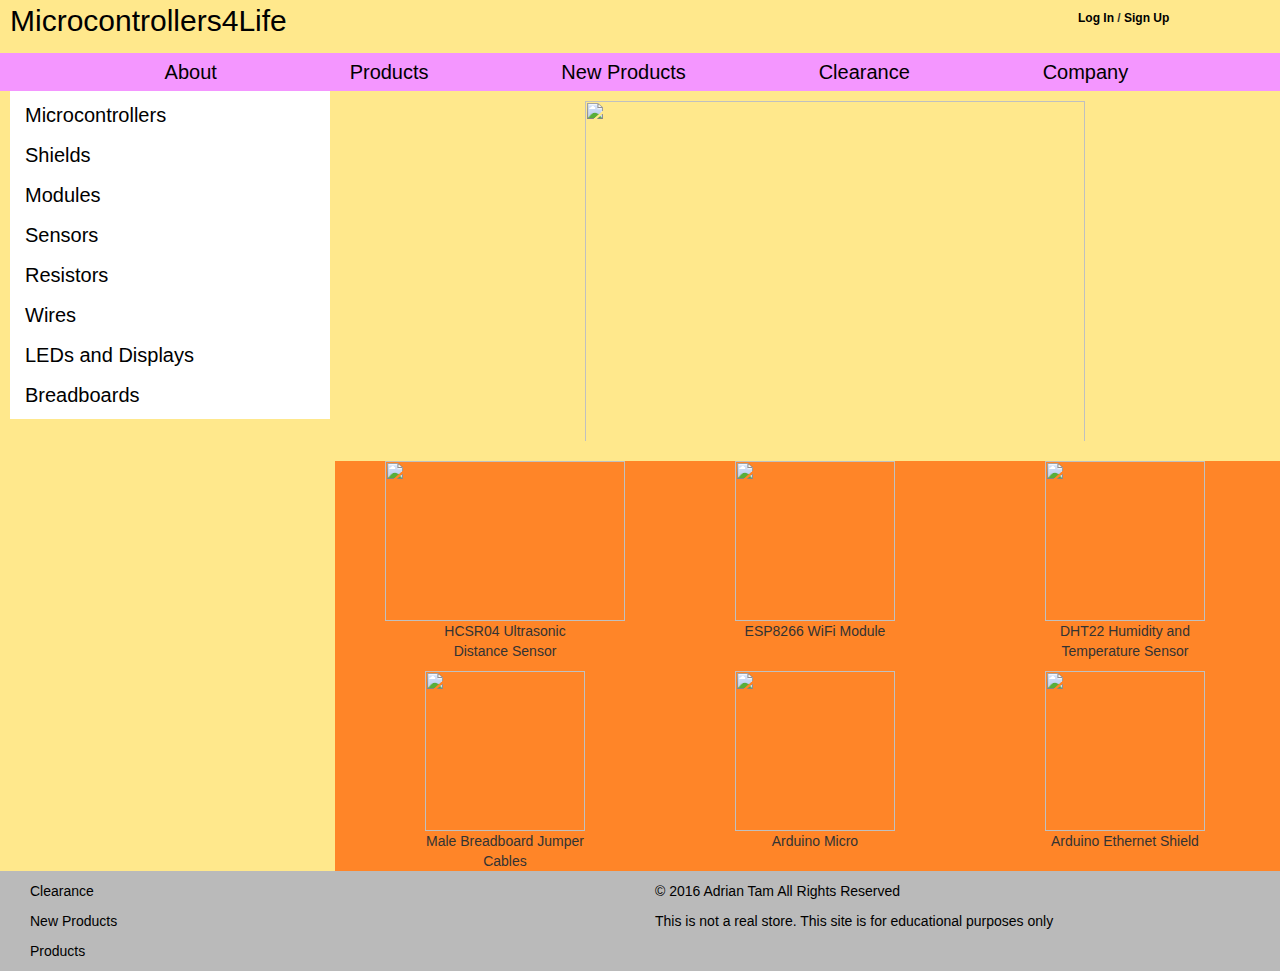
==== shop/index.html @ 39f82e35 "a" ====
<!DOCTYPE html>
<html >
<head>
  <meta charset="UTF-8">
  <title>Shop Exercise</title>
      <link rel="stylesheet" href="css/style.css">
      <link rel="stylesheet" href="css/bootstrap.css">
      <script type="text/javascript" src="js/bootstrap.js"></script>
      <script src="https://ajax.googleapis.com/ajax/libs/jquery/3.1.1/jquery.min.js"></script>
      <link rel="icon" type="image/png" sizes="32x32" href="Trump_0.png">
</head>
<body>
  <body bgcolor="ffe88c">
  <div class="header">
    <div class="companyLogo">
      <a href="index.html">
        <p>Microcontrollers4Life</p>
      </a>
    </div>
    <div class="loginSignup">
      <a href="login.html">
        <span>Log In</span>
      </a>
      <span> / </span>
      <a href="signUp">
        <span>Sign Up</span>
      </a>
    </div>
    <div class="menuBar">
      <a href="about.html">
        About
      </a>
      <a href="products.html">
        Products
      </a>
      <a href="newProducts.html">
        New Products
      </a>
      <a href="clearance.html">
        Clearance
      </a>
      <a href="company.html">
        Company
      </a>
    </div>
  </div>
  <div class="productCategories col-md-3">
    <a href="microcontrollers.html">
      <li>Microcontrollers</li>
    </a>
    <a href="shields.html">
      <li>Shields</li>
    </a>
    <a href="modules.html">
      <li>Modules</li>
    </a>
    <a href="sensors.html">
      <li>Sensors</li>
    </a>
    <a href="resistors.html">
      <li>Resistors</li>
    </a>
    <a href="wires.html">
      <li>Wires</li>
    </a>
    <a href="ledndisplays.html">
      <li>LEDs and Displays</li>
    </a>
    <a href="breadboards.html">
      <li>Breadboards</li>
    </a>
  </div>
  <div class="banner col-md-9">
    <img src="http://i63.tinypic.com/21dqsci.jpg" id="banner">
  </div>
  <div class="row featuredProducts col-md-9">
    <div class="featured1 col-md-4">
      <a href="hcsr04.html">
        <img src="https://electrosome.com/wp-content/uploads/2014/08/HC-SR04-Ultrasonic-Sensor.jpg" id="hcsr04">
      </a>
      <p class="featuredText">HCSR04 Ultrasonic Distance Sensor</p>
    </div>
    <div class="featured2 col-md-4">
      <a href="esp8266.html">
        <img src="https://evomedia.evothings.com/2015/07/esp8266.jpg" id="esp8266">
      </a>
      <p class="featuredText">ESP8266 WiFi Module</p>
    </div>
    <div class="featured3 col-md-4">
      <a href="dht22.html">
        <img src="http://hub360.com.ng/wp-content/uploads/2015/05/humidity-temperature-sensor-dht22-500x500.jpg" id="dht22">
      </a>
      <p class="featuredText">DHT22 Humidity and Temperature Sensor<p>
    </div>
    <div class="featured4 col-md-4">
      <a href="malejumper.html">
        <img src="http://img.banggood.com/images/upload/2012/chenjianwei/SKU095005.jpg" id="maleJumper">
      </a>
      <p class="featuredText">Male Breadboard Jumper Cables</p>
    </div>
    <div class="featured5 col-md-4">
      <a href="arduinomicro.html">
        <img src="https://statics3.seeedstudio.com/images/product/Arduino%20Micro.jpg" id="arduinoMicro">
      </a>
      <p class="featuredText">Arduino Micro</p>
    </div>
    <div class="featured6 col-md-4">
      <a href="ethernetshield.html">
        <img src="https://cdn.sparkfun.com//assets/parts/2/3/7/0/09026-01c.jpg" id="ethernetShield">
      </a>
      <p class="featuredText">Arduino Ethernet Shield</p>
    </div>
  </div>
  <div class="footer col-xs-12 col-md-12">
    <div class="siteMap col-md-6">
      <p>Clearance</p>
      <p>New Products</p>
      <p>Products</p>
    </div>
    <div class="disclaimer col-md-6">
      <p> &copy; 2016 Adrian Tam All Rights Reserved </p>
      <p> This is not a real store. This site is for educational purposes only </p>
    </div>
  </div>
</body>
  <script src='https://cdnjs.cloudflare.com/ajax/libs/jquery/3.1.0/jquery.min.js'></script>
</body>
</html>
---- shop/css/style.css ----
.companyLogo {
  font-size: 30px;
  color: black;
  width: 23%;
  display: inline-block;
  margin-left: 10px;
}
.companyLogo a {
  color: black;
}
a:link {
  text-decoration: none;
  color: black;
}
a:visited {
  text-decoration: none;
  color: black;
}
a:hover {
  text-decoration: none;
  color: black;
}
a:active {
  text-decoration: none;
  color:black;
}
.menuBar {
  background-color: #f496ff;
  width:  101%;
  padding-left: 10px;
  padding-right: 10px;
  padding-top: 5px;
  padding-bottom: 5px;
  display: inline-block;
  text-align: center;
  font-size: 20px;
}
.menuBar a {
  display: inline;
  margin: 5px 5%;
}
li {
  list-style-type: none;
  line-height: 40px;
}
.loginSignup {
  font-size: 12px;
  width: 15%;
  font-weight: bold;
  display: inline-block;
  float: right;
  margin: 10px;
}
.productCategories {
  width: 23%;
  background-color: #ffffff;
  padding-top: 4px;
  padding-bottom: 4px;
  padding-right: 10px;
  padding-left: 10px;
  display: inline-block;
  left: 10px;
  font-size: 20px;
  height: 100%;
}
.banner {
  display: inline-block;
}
#banner {
  height: 350px;
  width: 500px;
  margin-left: 250px;
  padding-top: 10px;
}
#hcsr04{
  height: 160px;
  width: 240px;
}
#esp8266 {
  height: 160px;
  width: 160px;
}
#dht22 {
  height: 160px;
  width: 160px;
}
.featuredProducts {
  background-color: #ff8528;
  float: right !important;
  width: 76%;
  margin-top: 20px;
  text-align: center;

}
.featuredText {
  width: 58%;
  margin: 0 auto;
}
#maleJumper {
  height: 160px;
  width: 160px;
}
#arduinoMicro {
  width: 160px;
  height: 160px;
}
#ethernetShield {
  width: 160px;
  height: 160px;
}
.featured6 {
  width: 160px;
}
.footer {
  background-color: #bababa;
  color: #000000;
}
.disclaimer {
  padding-top: 10px;
}
.siteMap {
  padding-top: 10px;
}
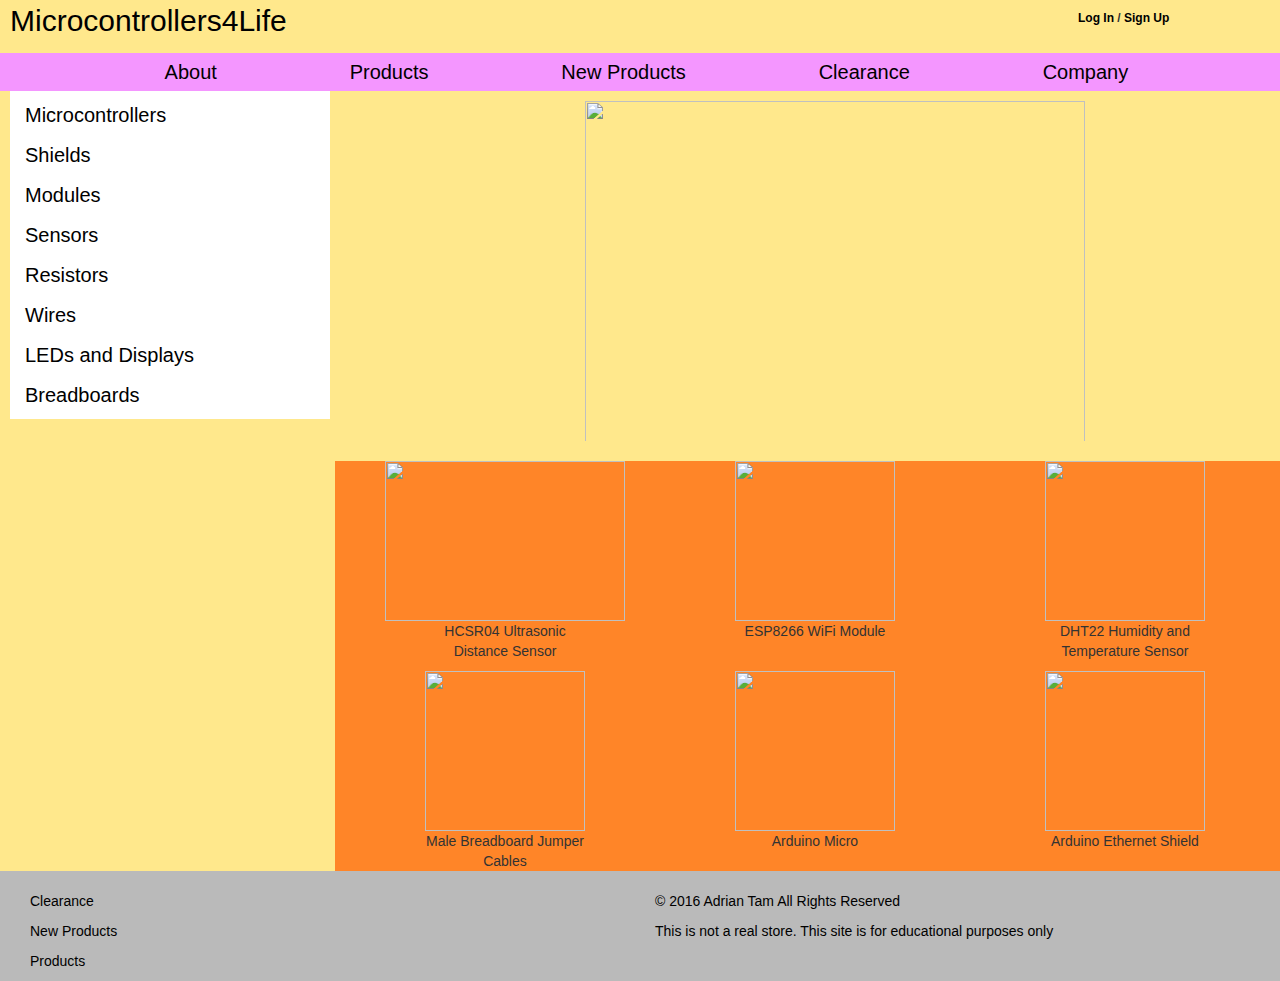
==== commit e1209e22: "q" ====
--- a/shop/index.html
+++ b/shop/index.html
@@ -44,7 +44,7 @@
       </a>
     </div>
   </div>
-  <div class="productCategories col-md-3">
+  <div class="productCategories col-xs-9 col-md-3">
     <a href="microcontrollers.html">
       <li>Microcontrollers</li>
     </a>
@@ -73,7 +73,7 @@
   <div class="banner col-md-9">
     <img src="http://i63.tinypic.com/21dqsci.jpg" id="banner">
   </div>
-  <div class="row featuredProducts col-md-9">
+  <div class="row featuredProducts col-xs-12 col-md-9">
     <div class="featured1 col-md-4">
       <a href="hcsr04.html">
         <img src="https://electrosome.com/wp-content/uploads/2014/08/HC-SR04-Ultrasonic-Sensor.jpg" id="hcsr04">
--- a/shop/css/style.css
+++ b/shop/css/style.css
@@ -116,8 +116,8 @@
   color: #000000;
 }
 .disclaimer {
-  padding-top: 10px;
+  padding-top: 20px;
 }
 .siteMap {
-  padding-top: 10px;
+  padding-top: 20px;
 }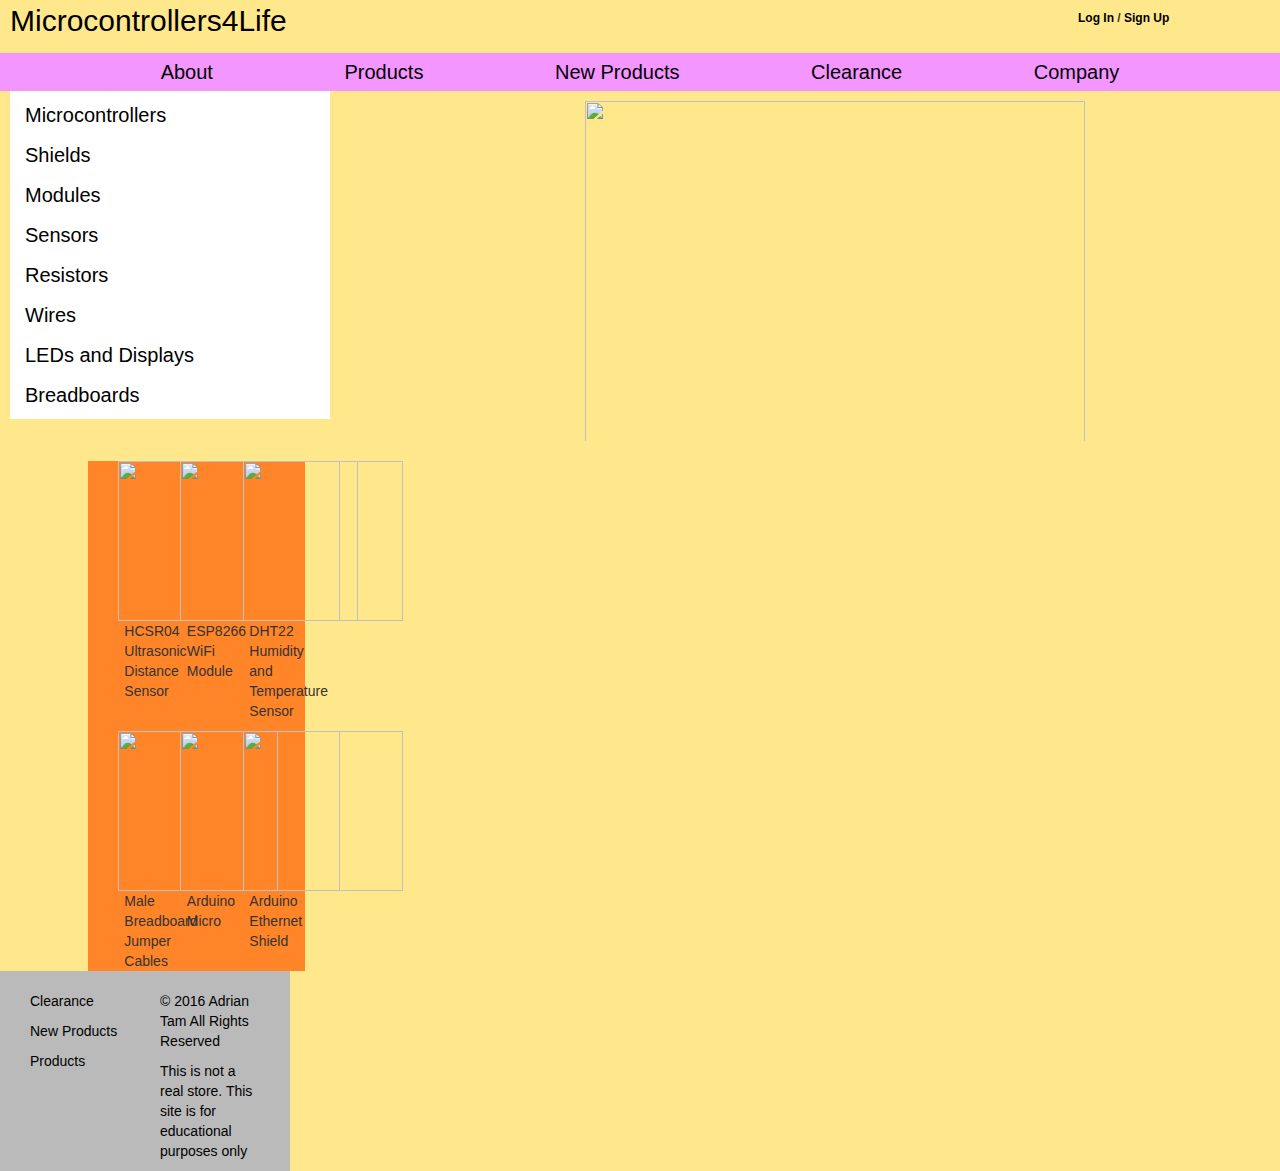
==== commit df78a548: "h" ====
--- a/shop/index.html
+++ b/shop/index.html
@@ -73,6 +73,7 @@
   <div class="banner col-md-9">
     <img src="http://i63.tinypic.com/21dqsci.jpg" id="banner">
   </div>
+  <div class="row emptySpace col-md-3">
   <div class="row featuredProducts col-xs-12 col-md-9">
     <div class="featured1 col-md-4">
       <a href="hcsr04.html">
--- a/shop/css/style.css
+++ b/shop/css/style.css
@@ -26,7 +26,7 @@
 }
 .menuBar {
   background-color: #f496ff;
-  width:  101%;
+  width:  100%;
   padding-left: 10px;
   padding-right: 10px;
   padding-top: 5px;
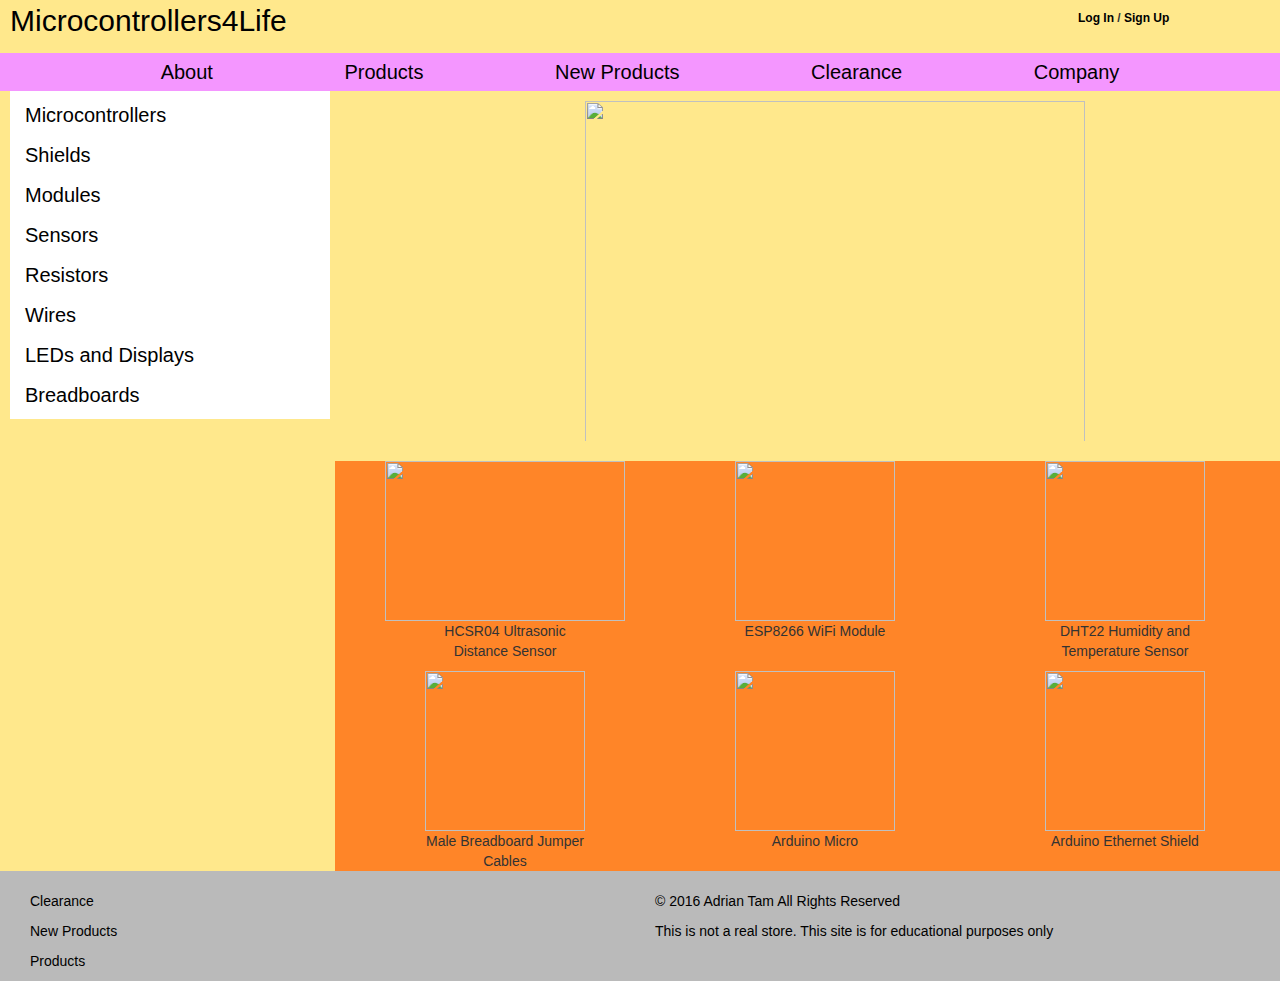
==== commit 65efa5c1: "q" ====
--- a/shop/index.html
+++ b/shop/index.html
@@ -74,6 +74,7 @@
     <img src="http://i63.tinypic.com/21dqsci.jpg" id="banner">
   </div>
   <div class="row emptySpace col-md-3">
+  </div>
   <div class="row featuredProducts col-xs-12 col-md-9">
     <div class="featured1 col-md-4">
       <a href="hcsr04.html">
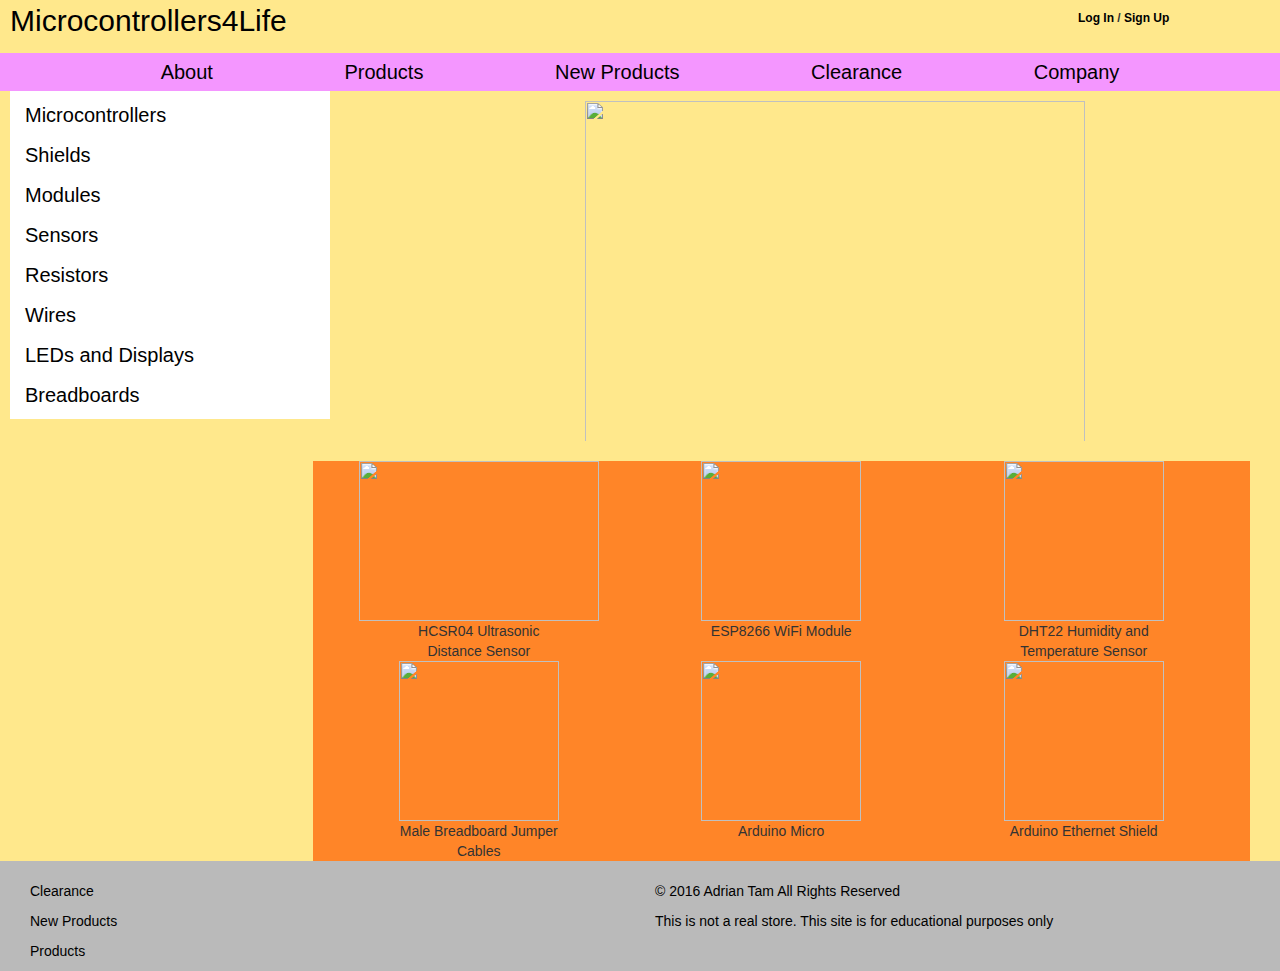
==== commit 5ea31c0d: "s" ====
--- a/shop/index.html
+++ b/shop/index.html
@@ -73,44 +73,46 @@
   <div class="banner col-md-9">
     <img src="http://i63.tinypic.com/21dqsci.jpg" id="banner">
   </div>
-  <div class="row emptySpace col-md-3">
-  </div>
-  <div class="row featuredProducts col-xs-12 col-md-9">
-    <div class="featured1 col-md-4">
-      <a href="hcsr04.html">
-        <img src="https://electrosome.com/wp-content/uploads/2014/08/HC-SR04-Ultrasonic-Sensor.jpg" id="hcsr04">
-      </a>
-      <p class="featuredText">HCSR04 Ultrasonic Distance Sensor</p>
+  <div class="row col-md-12">
+    <div class="emptySpace col-md-3">
     </div>
-    <div class="featured2 col-md-4">
-      <a href="esp8266.html">
-        <img src="https://evomedia.evothings.com/2015/07/esp8266.jpg" id="esp8266">
-      </a>
-      <p class="featuredText">ESP8266 WiFi Module</p>
-    </div>
-    <div class="featured3 col-md-4">
-      <a href="dht22.html">
-        <img src="http://hub360.com.ng/wp-content/uploads/2015/05/humidity-temperature-sensor-dht22-500x500.jpg" id="dht22">
-      </a>
-      <p class="featuredText">DHT22 Humidity and Temperature Sensor<p>
-    </div>
-    <div class="featured4 col-md-4">
-      <a href="malejumper.html">
-        <img src="http://img.banggood.com/images/upload/2012/chenjianwei/SKU095005.jpg" id="maleJumper">
-      </a>
-      <p class="featuredText">Male Breadboard Jumper Cables</p>
-    </div>
-    <div class="featured5 col-md-4">
-      <a href="arduinomicro.html">
-        <img src="https://statics3.seeedstudio.com/images/product/Arduino%20Micro.jpg" id="arduinoMicro">
-      </a>
-      <p class="featuredText">Arduino Micro</p>
-    </div>
-    <div class="featured6 col-md-4">
-      <a href="ethernetshield.html">
-        <img src="https://cdn.sparkfun.com//assets/parts/2/3/7/0/09026-01c.jpg" id="ethernetShield">
-      </a>
-      <p class="featuredText">Arduino Ethernet Shield</p>
+    <div class="featuredProducts col-xs-12 col-md-9">
+      <div class="featured1 col-md-4">
+        <a href="hcsr04.html">
+          <img src="https://electrosome.com/wp-content/uploads/2014/08/HC-SR04-Ultrasonic-Sensor.jpg" id="hcsr04">
+        </a>
+        <p class="featuredText">HCSR04 Ultrasonic Distance Sensor</p>
+      </div>
+      <div class="featured2 col-md-4">
+        <a href="esp8266.html">
+          <img src="https://evomedia.evothings.com/2015/07/esp8266.jpg" id="esp8266">
+        </a>
+        <p class="featuredText">ESP8266 WiFi Module</p>
+      </div>
+      <div class="featured3 col-md-4">
+        <a href="dht22.html">
+          <img src="http://hub360.com.ng/wp-content/uploads/2015/05/humidity-temperature-sensor-dht22-500x500.jpg" id="dht22">
+        </a>
+        <p class="featuredText">DHT22 Humidity and Temperature Sensor</p>
+      </div>
+      <div class="featured4 col-md-4">
+        <a href="malejumper.html">
+          <img src="http://img.banggood.com/images/upload/2012/chenjianwei/SKU095005.jpg" id="maleJumper">
+        </a>
+        <p class="featuredText">Male Breadboard Jumper Cables</p>
+      </div>
+      <div class="featured5 col-md-4">
+        <a href="arduinomicro.html">
+          <img src="https://statics3.seeedstudio.com/images/product/Arduino%20Micro.jpg" id="arduinoMicro">
+        </a>
+        <p class="featuredText">Arduino Micro</p>
+      </div>
+      <div class="featured6 col-md-4">
+        <a href="ethernetshield.html">
+          <img src="https://cdn.sparkfun.com//assets/parts/2/3/7/0/09026-01c.jpg" id="ethernetShield">
+        </a>
+        <p class="featuredText">Arduino Ethernet Shield</p>
+      </div>
     </div>
   </div>
   <div class="footer col-xs-12 col-md-12">
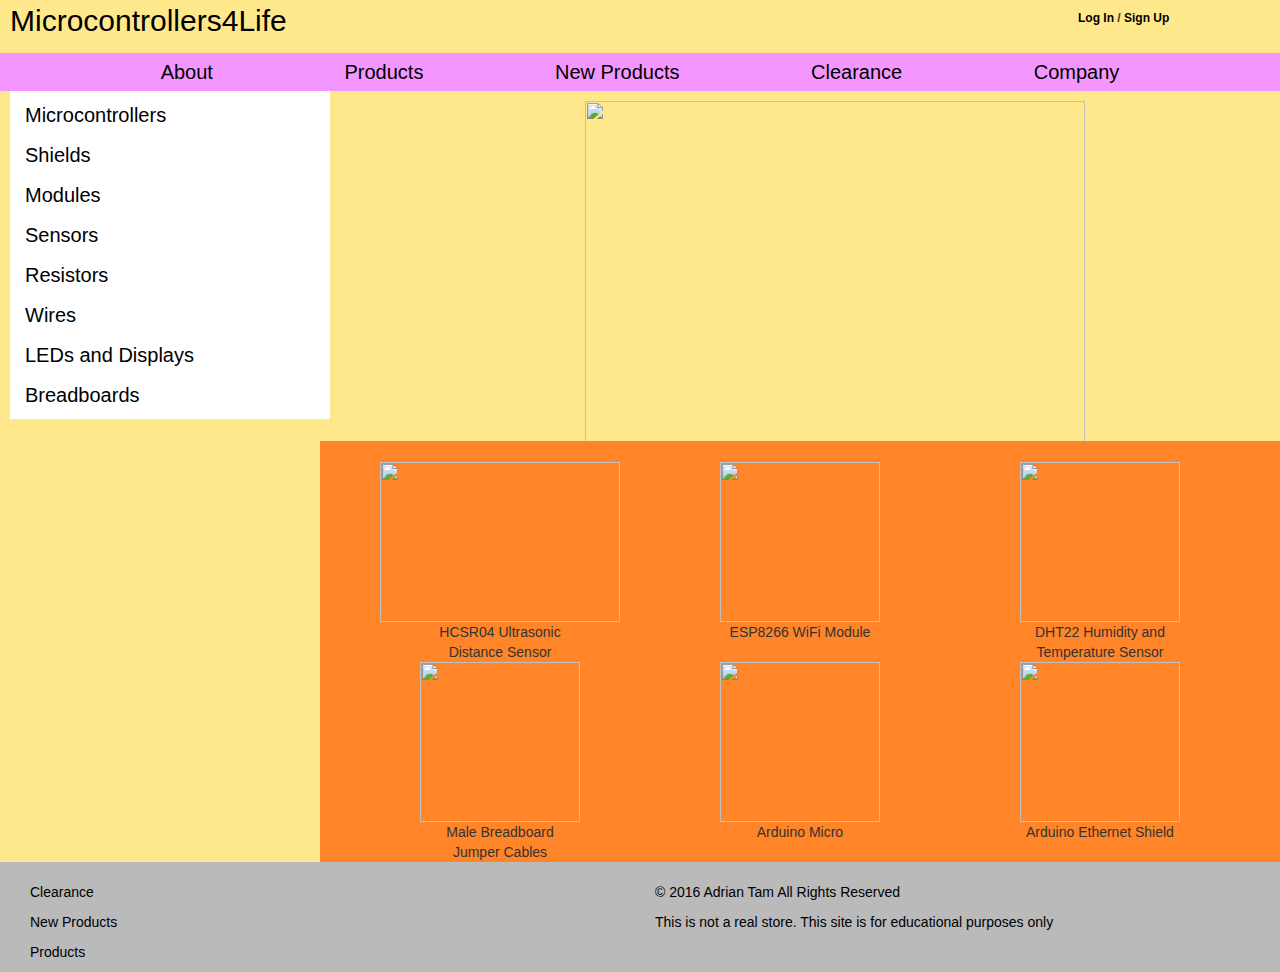
==== commit 9622e2ed: "ew" ====
--- a/shop/index.html
+++ b/shop/index.html
@@ -73,10 +73,10 @@
   <div class="banner col-md-9">
     <img src="http://i63.tinypic.com/21dqsci.jpg" id="banner">
   </div>
-  <div class="row col-md-12">
+  <div class="row col-md-9 featuredBig">
     <div class="emptySpace col-md-3">
     </div>
-    <div class="featuredProducts col-xs-12 col-md-9">
+    <div class="featuredProducts col-xs-12 col-md-12">
       <div class="featured1 col-md-4">
         <a href="hcsr04.html">
           <img src="https://electrosome.com/wp-content/uploads/2014/08/HC-SR04-Ultrasonic-Sensor.jpg" id="hcsr04">
--- a/shop/css/style.css
+++ b/shop/css/style.css
@@ -85,7 +85,6 @@
   width: 160px;
 }
 .featuredProducts {
-  background-color: #ff8528;
   float: right !important;
   width: 76%;
   margin-top: 20px;
@@ -120,4 +119,8 @@
 }
 .siteMap {
   padding-top: 20px;
+}
+.featuredBig {
+    background-color: #ff8528;
+    margin-left: 320px !important;
 }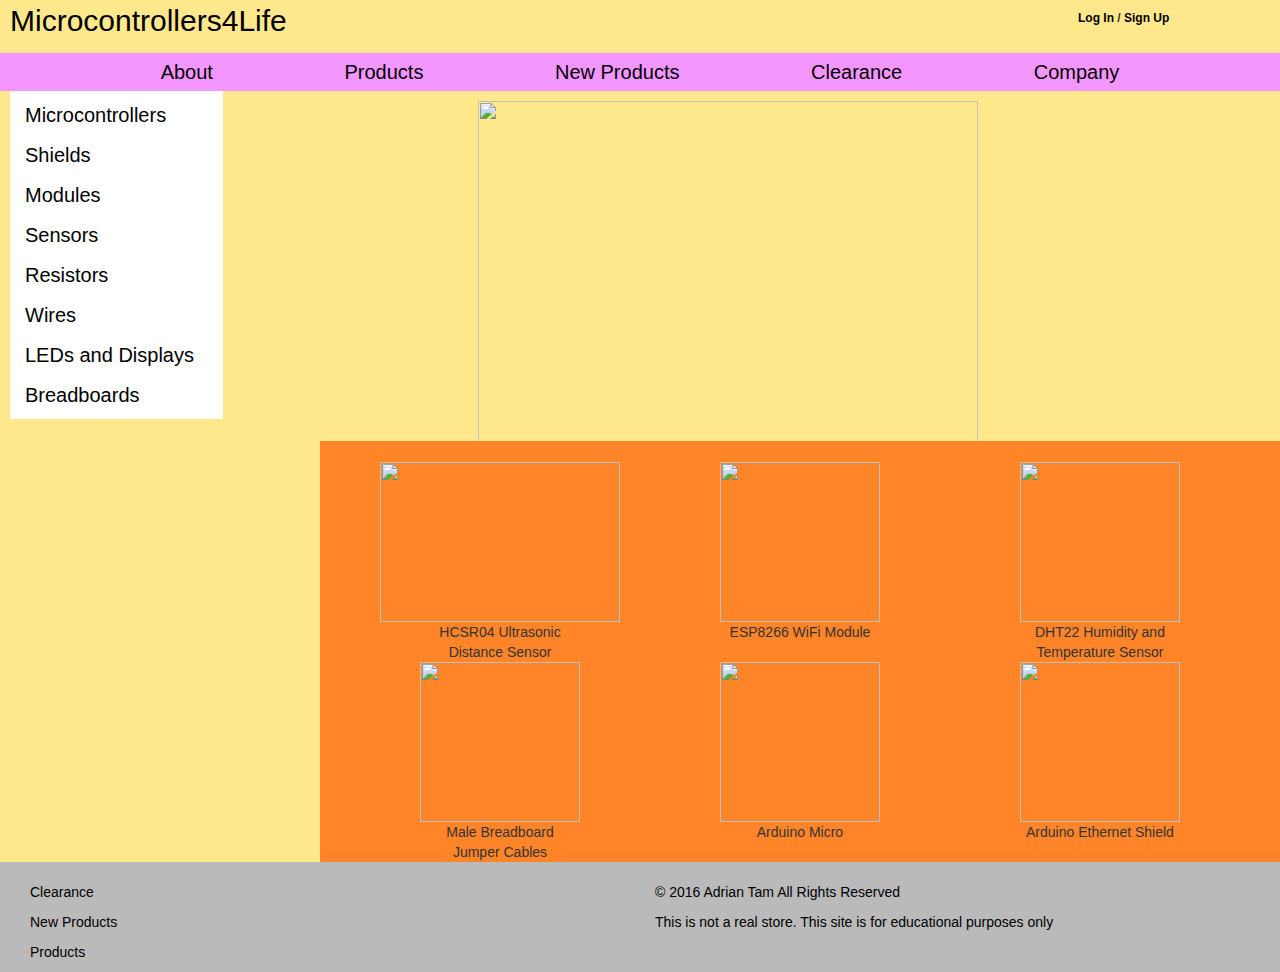
==== commit 1f40fddb: "sv" ====
--- a/shop/index.html
+++ b/shop/index.html
@@ -44,7 +44,7 @@
       </a>
     </div>
   </div>
-  <div class="productCategories col-xs-9 col-md-3">
+  <div class="productCategories col-xs-9 col-md-2">
     <a href="microcontrollers.html">
       <li>Microcontrollers</li>
     </a>
--- a/shop/css/style.css
+++ b/shop/css/style.css
@@ -52,7 +52,7 @@
   margin: 10px;
 }
 .productCategories {
-  width: 23%;
+  width: 20%;
   background-color: #ffffff;
   padding-top: 4px;
   padding-bottom: 4px;
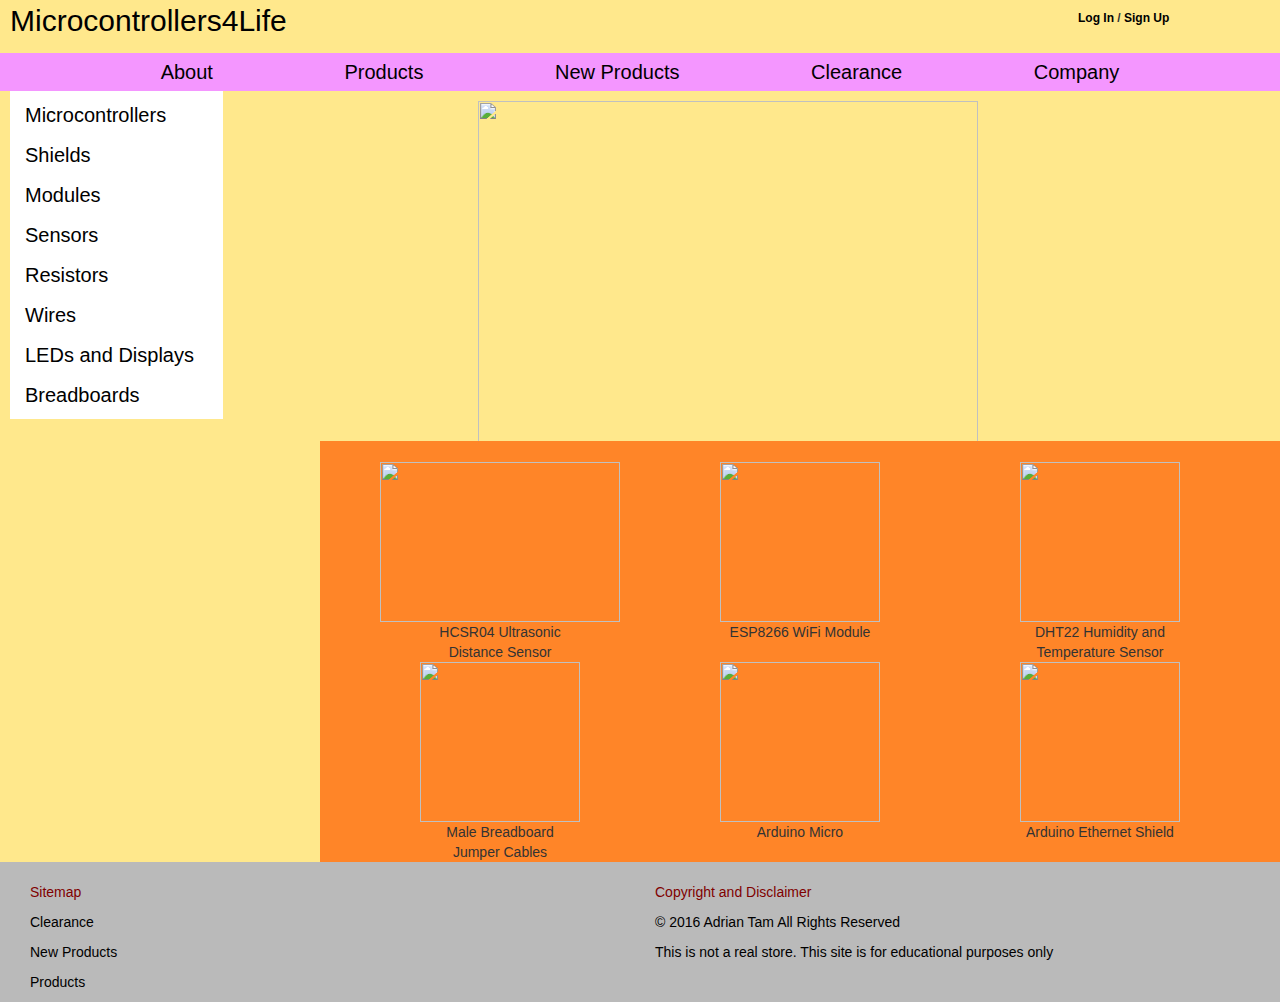
==== commit b0e3cacf: "fewq" ====
--- a/shop/index.html
+++ b/shop/index.html
@@ -117,11 +117,23 @@
   </div>
   <div class="footer col-xs-12 col-md-12">
     <div class="siteMap col-md-6">
-      <p>Clearance</p>
-      <p>New Products</p>
-      <p>Products</p>
+      <div class="sitemapHeader">
+        <p>Sitemap</p>
+      </div>
+      <a href="clearance.html">
+        <p>Clearance</p>
+      </a>
+      <a href="newProducts.html">
+        <p>New Products</p>
+      </a>
+      <a href="products.html">
+        <p>Products</p>
+      </a>
     </div>
     <div class="disclaimer col-md-6">
+      <div class="disclaimerHeader">
+        <p>Copyright and Disclaimer</p>
+      </div>
       <p> &copy; 2016 Adrian Tam All Rights Reserved </p>
       <p> This is not a real store. This site is for educational purposes only </p>
     </div>
--- a/shop/css/style.css
+++ b/shop/css/style.css
@@ -123,4 +123,10 @@
 .featuredBig {
     background-color: #ff8528;
     margin-left: 320px !important;
+}
+.sitemapHeader {
+  color: maroon;
+}
+.disclaimerHeader {
+  color: maroon;
 }